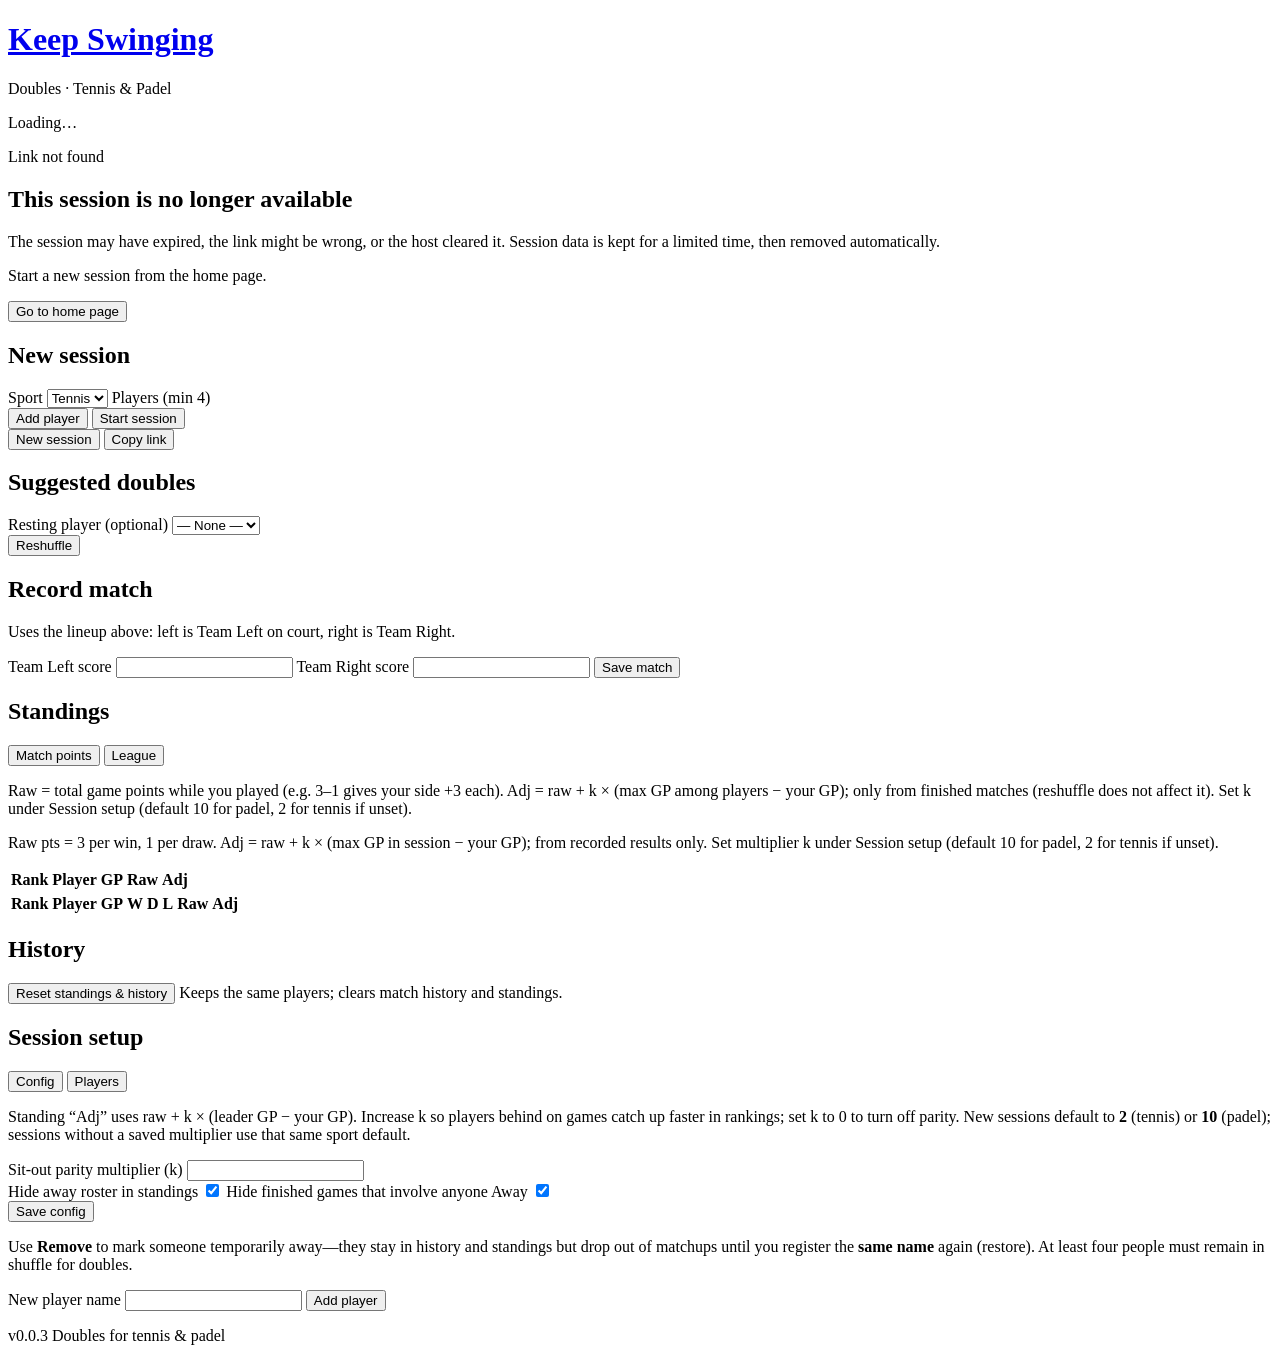
==== web/static/index.html @ 90ab04e0 "fix the setup" ====
<!doctype html>
<html lang="en">
  <head>
    <meta charset="utf-8" />
    <meta name="viewport" content="width=device-width, initial-scale=1" />
    <title>Keep Swinging</title>
    <link rel="stylesheet" href="/style.css" />
  </head>
  <body>
    <header class="top">
      <h1>
        <a
          href="/"
          class="brand-link"
          id="brand-home"
          aria-label="Keep Swinging — home"
          >Keep Swinging</a
        >
      </h1>
      <p class="tag">Doubles · Tennis &amp; Padel</p>
    </header>

    <main class="app-main">
      <div
        id="view-loading"
        class="panel hidden"
        aria-live="polite"
        aria-busy="false"
      >
        <div class="loading-card">
          <span
            class="app-spinner app-spinner--lg"
            aria-hidden="true"
          ></span>
          <p class="loading-title" id="loading-title">Loading…</p>
          <p class="loading-hint" id="loading-hint"></p>
        </div>
      </div>

      <div
        id="view-not-found"
        class="panel hidden"
        role="status"
        aria-labelledby="nf-title"
      >
        <article class="not-found-card card">
          <p class="not-found-eyebrow">Link not found</p>
          <h2 id="nf-title" class="not-found-title">
            This session is no longer available
          </h2>
          <p class="not-found-lede">
            The session may have expired, the link might be wrong, or the host
            cleared it. Session data is kept for a limited time, then removed
            automatically.
          </p>
          <p class="not-found-hint">
            Start a new session from the home page.
          </p>
          <button type="button" id="btn-not-found-home" class="cta-home-primary">
            Go to home page
          </button>
        </article>
      </div>

      <div id="view-home" class="panel">
        <h2>New session</h2>
        <form id="create-form">
          <label>Sport</label>
          <select name="sport" required>
            <option value="tennis">Tennis</option>
            <option value="padel">Padel</option>
          </select>
          <label>Players (min 4)</label>
          <div id="players-inputs"></div>
          <button type="button" class="secondary" id="add-player">
            Add player
          </button>
          <button type="submit">Start session</button>
        </form>
      </div>

      <div id="view-session" class="panel hidden">
        <div class="session-head">
          <button type="button" class="secondary" id="btn-new-session">
            New session
          </button>
          <button type="button" class="secondary" id="copy-link">
            Copy link
          </button>
        </div>
        <p id="session-meta" class="meta"></p>

        <section class="session-block session-block--first">
          <h2 class="section-heading">Suggested doubles</h2>
          <div id="suggestion" class="card"></div>
          <label class="resting-label" for="resting-player"
            >Resting player <span class="optional-tag">(optional)</span></label
          >
          <select id="resting-player" autocomplete="off">
            <option value="">— None —</option>
          </select>
          <div class="row">
            <button type="button" id="btn-reshuffle">Reshuffle</button>
          </div>
        </section>

        <section class="session-block">
          <h2 class="section-heading">Record match</h2>
          <form id="match-form" class="card">
            <p class="hint">
              Uses the lineup above: left is Team Left on court, right is Team
              Right.
            </p>
            <label id="match-label-left" for="match-score-left"
              >Team Left score</label
            >
            <input
              type="number"
              id="match-score-left"
              name="score_a"
              min="0"
              step="1"
            />
            <label id="match-label-right" for="match-score-right"
              >Team Right score</label
            >
            <input
              type="number"
              id="match-score-right"
              name="score_b"
              min="0"
              step="1"
            />
            <button type="submit" id="btn-save-match">Save match</button>
          </form>
        </section>

        <section class="session-block">
          <h2 class="section-heading">Standings</h2>
          <div
            class="standings-tabs"
            role="tablist"
            aria-label="Standings view"
          >
            <button
              type="button"
              class="standings-tab standings-tab--active"
              id="tab-standings-scored"
              role="tab"
              aria-selected="true"
              aria-controls="standings-panel-scored"
            >
              Match points
            </button>
            <button
              type="button"
              class="standings-tab"
              id="tab-standings-league"
              role="tab"
              aria-selected="false"
              aria-controls="standings-panel-league"
            >
              League
            </button>
          </div>
          <p id="standings-hint-scored" class="hint standings-hint">
            Raw = total game points while you played (e.g. 3–1 gives your side
            +3 each). Adj = raw + k × (max GP among players − your GP); only
            from finished matches (reshuffle does not affect it). Set k under
            Session setup (default 10 for padel, 2 for tennis if unset).
          </p>
          <p id="standings-hint-league" class="hint standings-hint hidden">
            Raw pts = 3 per win, 1 per draw. Adj = raw + k × (max GP in session −
            your GP); from recorded results only. Set multiplier k under Session
            setup (default 10 for padel, 2 for tennis if unset).
          </p>
          <div
            id="standings-panel-scored"
            class="standings-panel"
            role="tabpanel"
            aria-labelledby="tab-standings-scored"
          >
            <div class="table-wrap">
              <table id="standings-scored" class="standings-table">
                <thead>
                  <tr>
                    <th>Rank</th>
                    <th>Player</th>
                    <th>GP</th>
                    <th>Raw</th>
                    <th>Adj</th>
                  </tr>
                </thead>
                <tbody></tbody>
              </table>
            </div>
          </div>
          <div
            id="standings-panel-league"
            class="standings-panel hidden"
            role="tabpanel"
            aria-labelledby="tab-standings-league"
          >
            <div class="table-wrap">
              <table id="standings-league" class="standings-table">
                <thead>
                  <tr>
                    <th>Rank</th>
                    <th>Player</th>
                    <th>GP</th>
                    <th>W</th>
                    <th>D</th>
                    <th>L</th>
                    <th>Raw</th>
                    <th>Adj</th>
                  </tr>
                </thead>
                <tbody></tbody>
              </table>
            </div>
          </div>
        </section>

        <section class="session-block">
          <h2 class="section-heading">History</h2>

          <ul id="history" class="history"></ul>
          <div class="history-actions">
            <button type="button" id="btn-reset-scores" class="secondary">
              Reset standings &amp; history
            </button>
            <span class="history-reset-hint"
              >Keeps the same players; clears match history and standings.</span
            >
          </div>
        </section>

        <section class="session-block">
          <h2 class="section-heading">Session setup</h2>
          <div
            class="standings-tabs"
            role="tablist"
            aria-label="Session setup tabs"
          >
            <button
              type="button"
              class="standings-tab standings-tab--active"
              id="tab-session-setup-config"
              role="tab"
              aria-selected="true"
              aria-controls="session-setup-panel-config"
            >
              Config
            </button>
            <button
              type="button"
              class="standings-tab"
              id="tab-session-setup-players"
              role="tab"
              aria-selected="false"
              aria-controls="session-setup-panel-players"
            >
              Players
            </button>
          </div>
          <div
            id="session-setup-panel-config"
            class="standings-panel"
            role="tabpanel"
            aria-labelledby="tab-session-setup-config"
          >
            <p class="hint session-setup-hint">
              Standing &ldquo;Adj&rdquo; uses raw + k × (leader GP − your GP).
              Increase k so players behind on games catch up faster in rankings;
              set k to 0 to turn off parity. New sessions default to
              <strong>2</strong> (tennis) or <strong>10</strong> (padel); sessions
              without a saved multiplier use that same sport default.
            </p>
            <form id="form-session-config" class="card session-setup-card">
              <label for="config-sit-out-score">Sit-out parity multiplier (k)</label>
              <input
                type="number"
                id="config-sit-out-score"
                name="sit_out_score"
                step="any"
                min="0"
                max="1000"
                inputmode="decimal"
                autocomplete="off"
                required
              />
              <div class="session-config-toggles" role="group" aria-label="Away roster visibility">
                <label class="session-config-switch-row">
                  <span class="session-config-switch-text">Hide away roster in standings</span>
                  <span class="session-config-switch-visual">
                    <input type="checkbox" id="config-hide-inactive-standings" class="session-config-switch-input" role="switch" checked />
                    <span class="session-config-switch-track" aria-hidden="true"></span>
                  </span>
                </label>
                <label class="session-config-switch-row">
                  <span class="session-config-switch-text">Hide finished games that involve anyone Away</span>
                  <span class="session-config-switch-visual">
                    <input type="checkbox" id="config-hide-inactive-matches" class="session-config-switch-input" role="switch" checked />
                    <span class="session-config-switch-track" aria-hidden="true"></span>
                  </span>
                </label>
              </div>
              <button type="submit" id="btn-save-session-config">
                Save config
              </button>
            </form>
          </div>
          <div
            id="session-setup-panel-players"
            class="standings-panel hidden"
            role="tabpanel"
            aria-labelledby="tab-session-setup-players"
          >
            <p class="hint session-setup-hint">
              Use <strong>Remove</strong> to mark someone temporarily away—they stay in
              history and standings but drop out of matchups until you register the
              <strong>same name</strong> again (restore). At least four people must remain
              in shuffle for doubles.
            </p>
            <p class="meta session-setup-player-count" id="session-player-count-meta"></p>
            <ul
              id="session-setup-player-list"
              class="session-setup-player-list"
              aria-label="Players in session"
            ></ul>
            <form id="form-add-session-player" class="card session-setup-card">
              <label for="session-new-player-name">New player name</label>
              <input
                type="text"
                id="session-new-player-name"
                name="name"
                autocomplete="off"
                maxlength="120"
              />
              <button type="submit" id="btn-add-session-player">
                Add player
              </button>
            </form>
            <p class="hint" id="session-setup-player-hint"></p>
          </div>
        </section>
      </div>
    </main>

    <footer class="site-footer">
      <div class="footer-inner">
        <span class="version-pill" title="App version">v0.0.3</span>
        <span class="footer-divider" aria-hidden="true"></span>
        <span class="footer-tagline">Doubles for tennis &amp; padel</span>
      </div>
    </footer>

    <p id="toast" class="toast hidden" role="status"></p>
    <script src="/config.js"></script>
    <script src="/app.js"></script>
  </body>
</html>
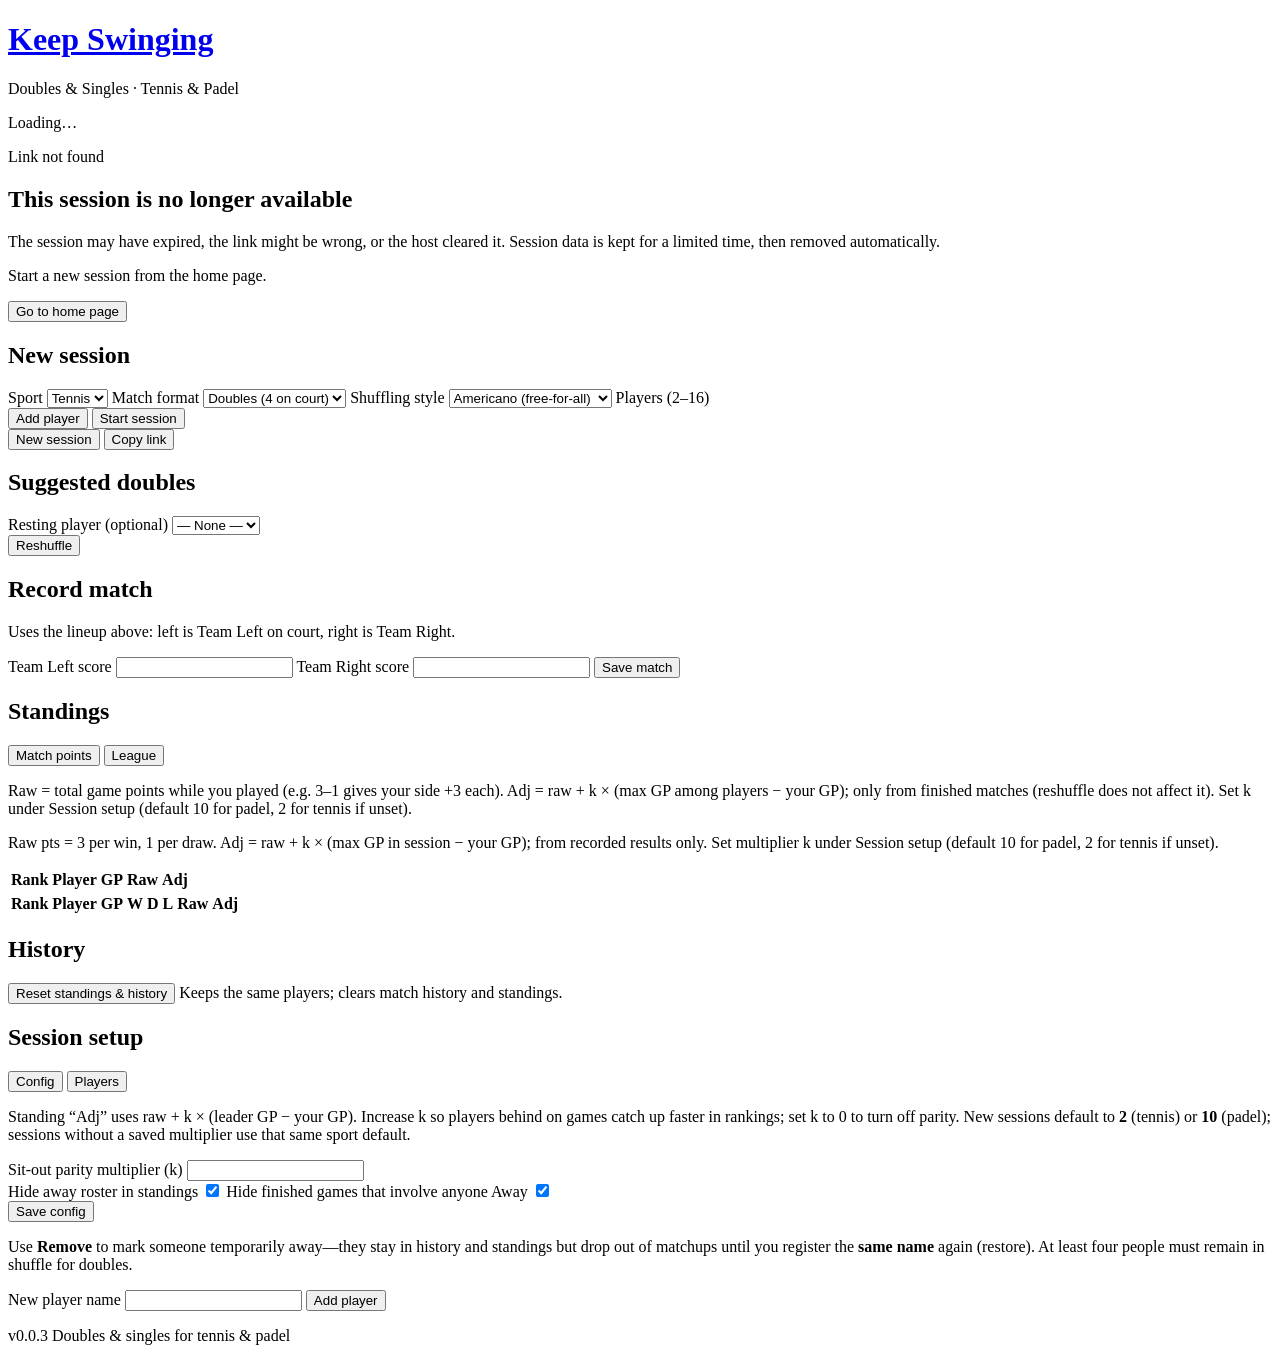
==== commit 812633f0: "add single and mexicano shuffle mechanism" ====
--- a/web/static/index.html
+++ b/web/static/index.html
@@ -17,7 +17,7 @@
           >Keep Swinging</a
         >
       </h1>
-      <p class="tag">Doubles · Tennis &amp; Padel</p>
+      <p class="tag">Doubles &amp; Singles · Tennis &amp; Padel</p>
     </header>
 
     <main class="app-main">
@@ -70,7 +70,17 @@
             <option value="tennis">Tennis</option>
             <option value="padel">Padel</option>
           </select>
-          <label>Players (min 4)</label>
+          <label>Match format</label>
+          <select name="match_format">
+            <option value="doubles">Doubles (4 on court)</option>
+            <option value="singles">Singles (1v1)</option>
+          </select>
+          <label>Shuffling style</label>
+          <select name="shuffling_style">
+            <option value="americano">Americano (free-for-all)</option>
+            <option value="mexicano">Mexicano (team-based)</option>
+          </select>
+          <label>Players (2–16)</label>
           <div id="players-inputs"></div>
           <button type="button" class="secondary" id="add-player">
             Add player
@@ -91,7 +101,7 @@
         <p id="session-meta" class="meta"></p>
 
         <section class="session-block session-block--first">
-          <h2 class="section-heading">Suggested doubles</h2>
+          <h2 class="section-heading" id="suggestion-heading">Suggested doubles</h2>
           <div id="suggestion" class="card"></div>
           <label class="resting-label" for="resting-player"
             >Resting player <span class="optional-tag">(optional)</span></label
@@ -351,7 +361,7 @@
       <div class="footer-inner">
         <span class="version-pill" title="App version">v0.0.3</span>
         <span class="footer-divider" aria-hidden="true"></span>
-        <span class="footer-tagline">Doubles for tennis &amp; padel</span>
+        <span class="footer-tagline">Doubles &amp; singles for tennis &amp; padel</span>
       </div>
     </footer>
 
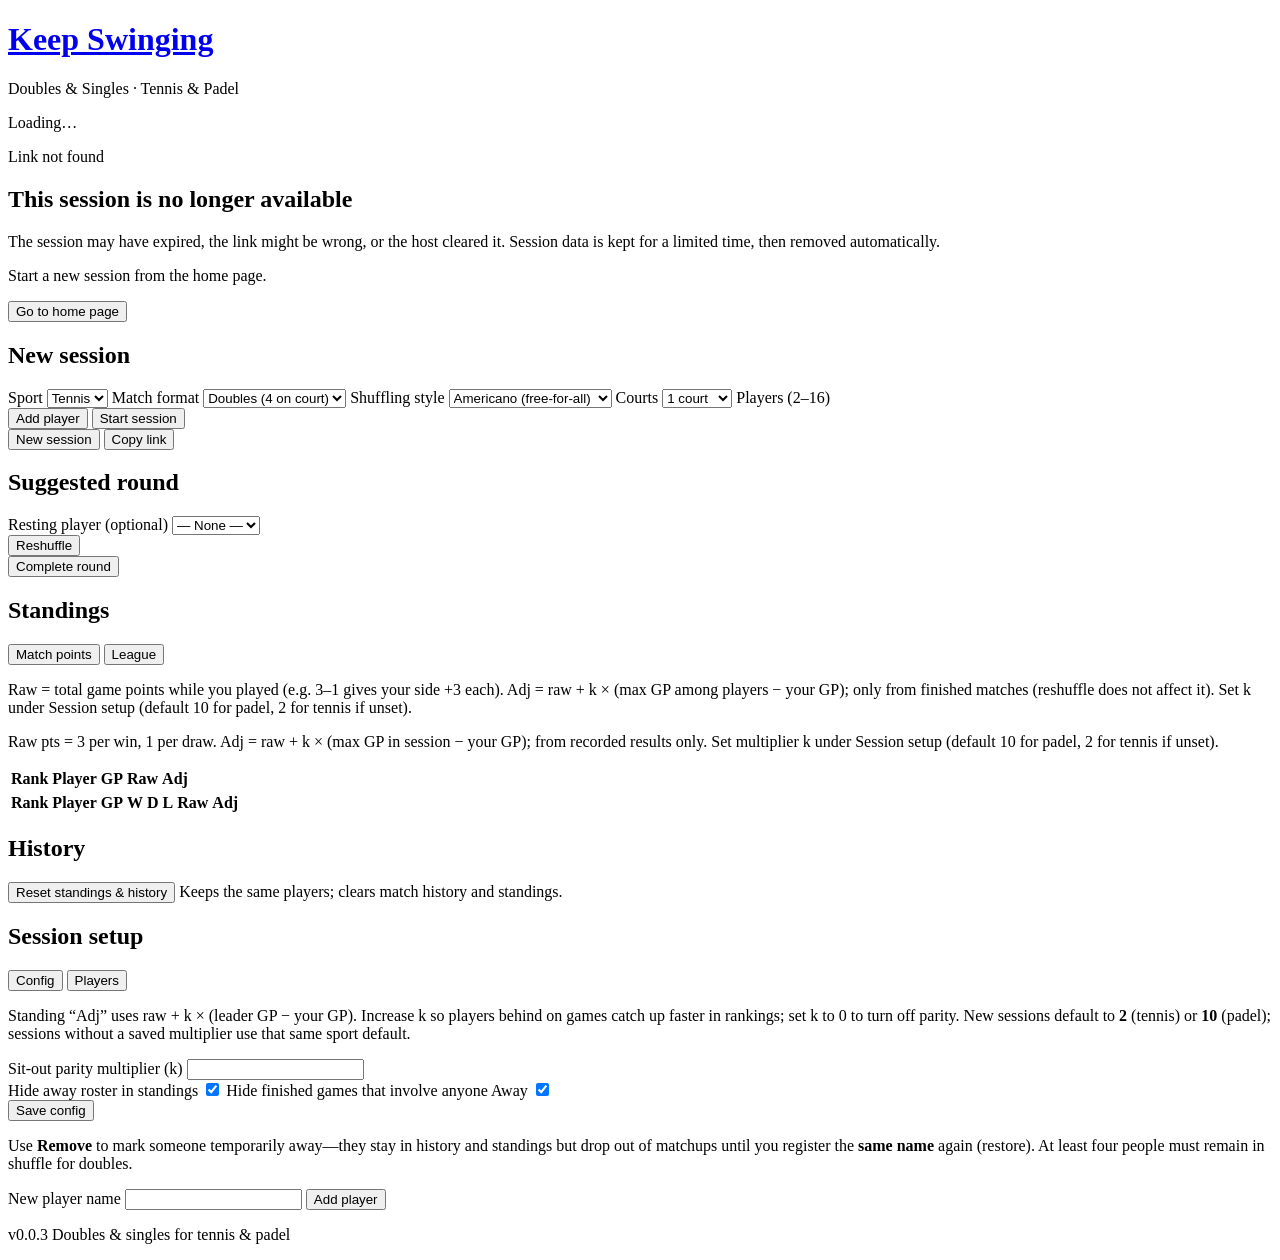
==== commit 6b75ef3a: "Add files via upload" ====
--- a/web/static/index.html
+++ b/web/static/index.html
@@ -75,11 +75,22 @@
             <option value="doubles">Doubles (4 on court)</option>
             <option value="singles">Singles (1v1)</option>
           </select>
-          <label>Shuffling style</label>
+           <label>Shuffling style</label>
           <select name="shuffling_style">
             <option value="americano">Americano (free-for-all)</option>
             <option value="mexicano">Mexicano (team-based)</option>
-          </select>
+           </select>
+           <label for="create-court-count">Courts</label>
+           <select id="create-court-count" name="court_count">
+             <option value="1">1 court</option>
+             <option value="2">2 courts</option>
+             <option value="3">3 courts</option>
+             <option value="4">4 courts</option>
+             <option value="5">5 courts</option>
+             <option value="6">6 courts</option>
+             <option value="7">7 courts</option>
+             <option value="8">8 courts</option>
+           </select>
           <label>Players (2–16)</label>
           <div id="players-inputs"></div>
           <button type="button" class="secondary" id="add-player">
@@ -101,48 +112,18 @@
         <p id="session-meta" class="meta"></p>
 
         <section class="session-block session-block--first">
-          <h2 class="section-heading" id="suggestion-heading">Suggested doubles</h2>
-          <div id="suggestion" class="card"></div>
+           <h2 class="section-heading" id="suggestion-heading">Suggested round</h2>
+           <div id="suggestion" class="card"></div>
           <label class="resting-label" for="resting-player"
             >Resting player <span class="optional-tag">(optional)</span></label
           >
           <select id="resting-player" autocomplete="off">
             <option value="">— None —</option>
           </select>
-          <div class="row">
-            <button type="button" id="btn-reshuffle">Reshuffle</button>
-          </div>
-        </section>
-
-        <section class="session-block">
-          <h2 class="section-heading">Record match</h2>
-          <form id="match-form" class="card">
-            <p class="hint">
-              Uses the lineup above: left is Team Left on court, right is Team
-              Right.
-            </p>
-            <label id="match-label-left" for="match-score-left"
-              >Team Left score</label
-            >
-            <input
-              type="number"
-              id="match-score-left"
-              name="score_a"
-              min="0"
-              step="1"
-            />
-            <label id="match-label-right" for="match-score-right"
-              >Team Right score</label
-            >
-            <input
-              type="number"
-              id="match-score-right"
-              name="score_b"
-              min="0"
-              step="1"
-            />
-            <button type="submit" id="btn-save-match">Save match</button>
-          </form>
+           <div class="row">
+             <button type="button" id="btn-reshuffle">Reshuffle</button>
+           </div>
+           <button type="button" id="btn-complete-round" class="hidden">Complete round</button>
         </section>
 
         <section class="session-block">
@@ -297,8 +278,9 @@
                 max="1000"
                 inputmode="decimal"
                 autocomplete="off"
-                required
-              />
+               required
+               />
+               <div id="court-config-fields"></div>
               <div class="session-config-toggles" role="group" aria-label="Away roster visibility">
                 <label class="session-config-switch-row">
                   <span class="session-config-switch-text">Hide away roster in standings</span>
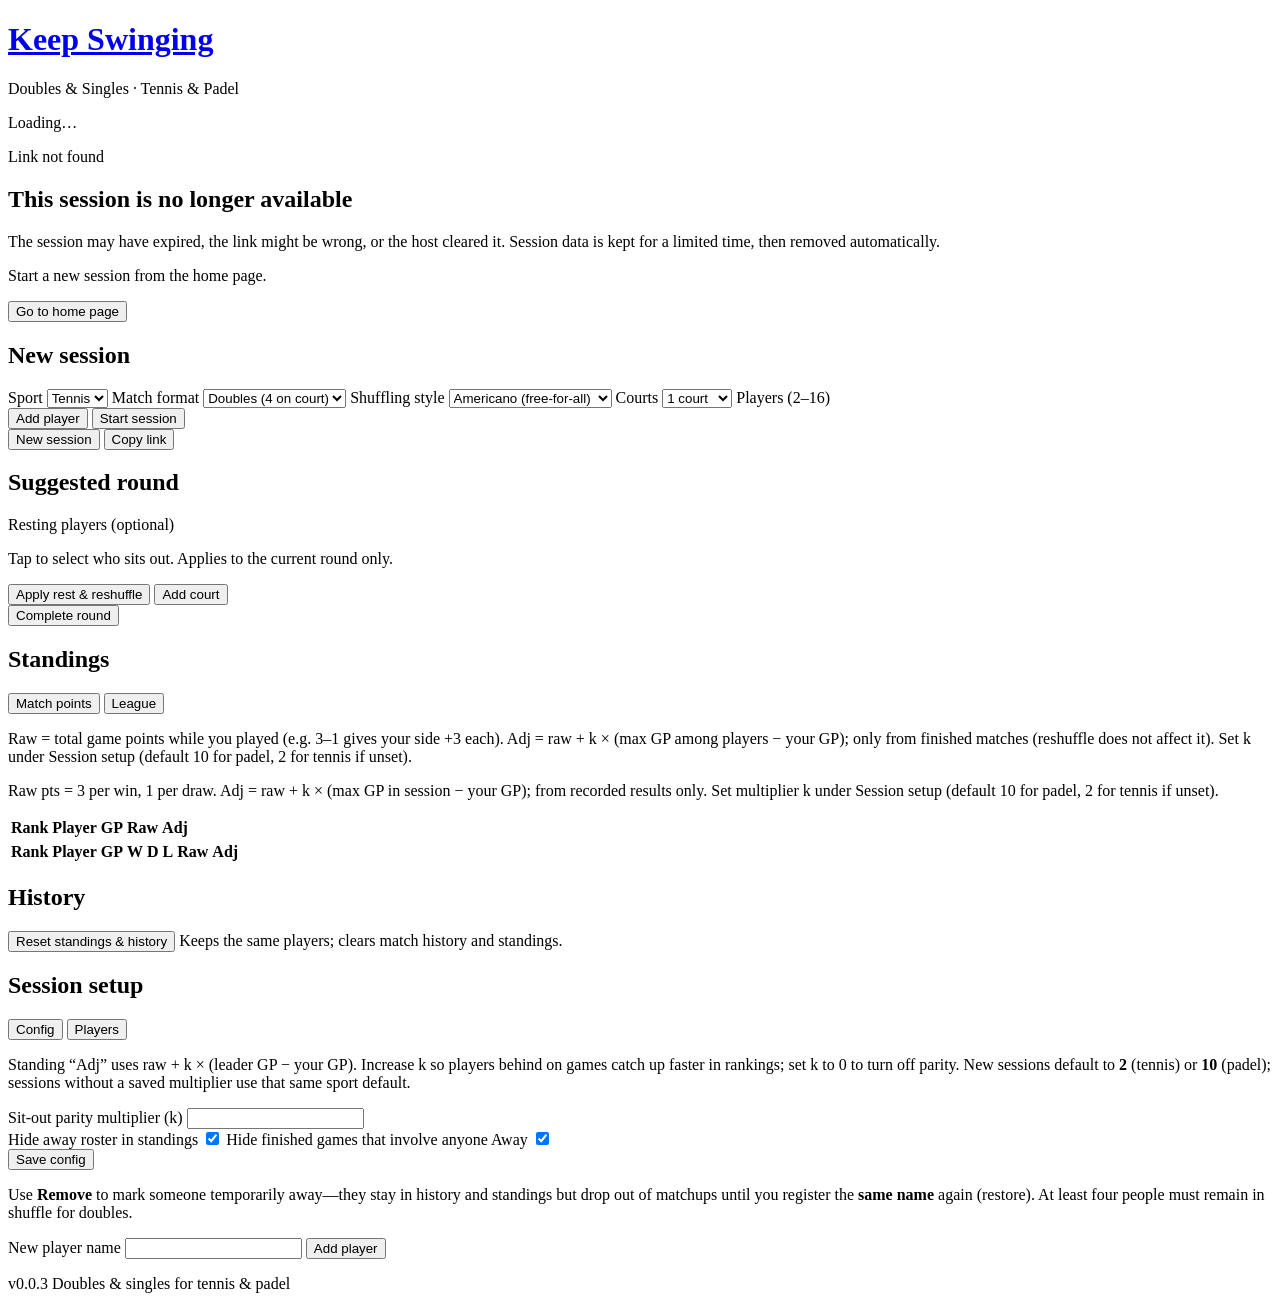
==== commit 455250f3: "Add files via upload" ====
--- a/web/static/index.html
+++ b/web/static/index.html
@@ -114,14 +114,19 @@
         <section class="session-block session-block--first">
            <h2 class="section-heading" id="suggestion-heading">Suggested round</h2>
            <div id="suggestion" class="card"></div>
-          <label class="resting-label" for="resting-player"
-            >Resting player <span class="optional-tag">(optional)</span></label
-          >
-          <select id="resting-player" autocomplete="off">
-            <option value="">— None —</option>
-          </select>
+          <label class="resting-label"
+            >Resting players <span class="optional-tag">(optional)</span></label
+          >
+          <div
+            id="resting-players"
+            class="resting-players"
+            role="group"
+            aria-label="Resting players"
+          ></div>
+          <p class="hint">Tap to select who sits out. Applies to the current round only.</p>
            <div class="row">
-             <button type="button" id="btn-reshuffle">Reshuffle</button>
+             <button type="button" id="btn-reshuffle">Apply rest &amp; reshuffle</button>
+             <button type="button" id="btn-add-court" class="secondary">Add court</button>
            </div>
            <button type="button" id="btn-complete-round" class="hidden">Complete round</button>
         </section>
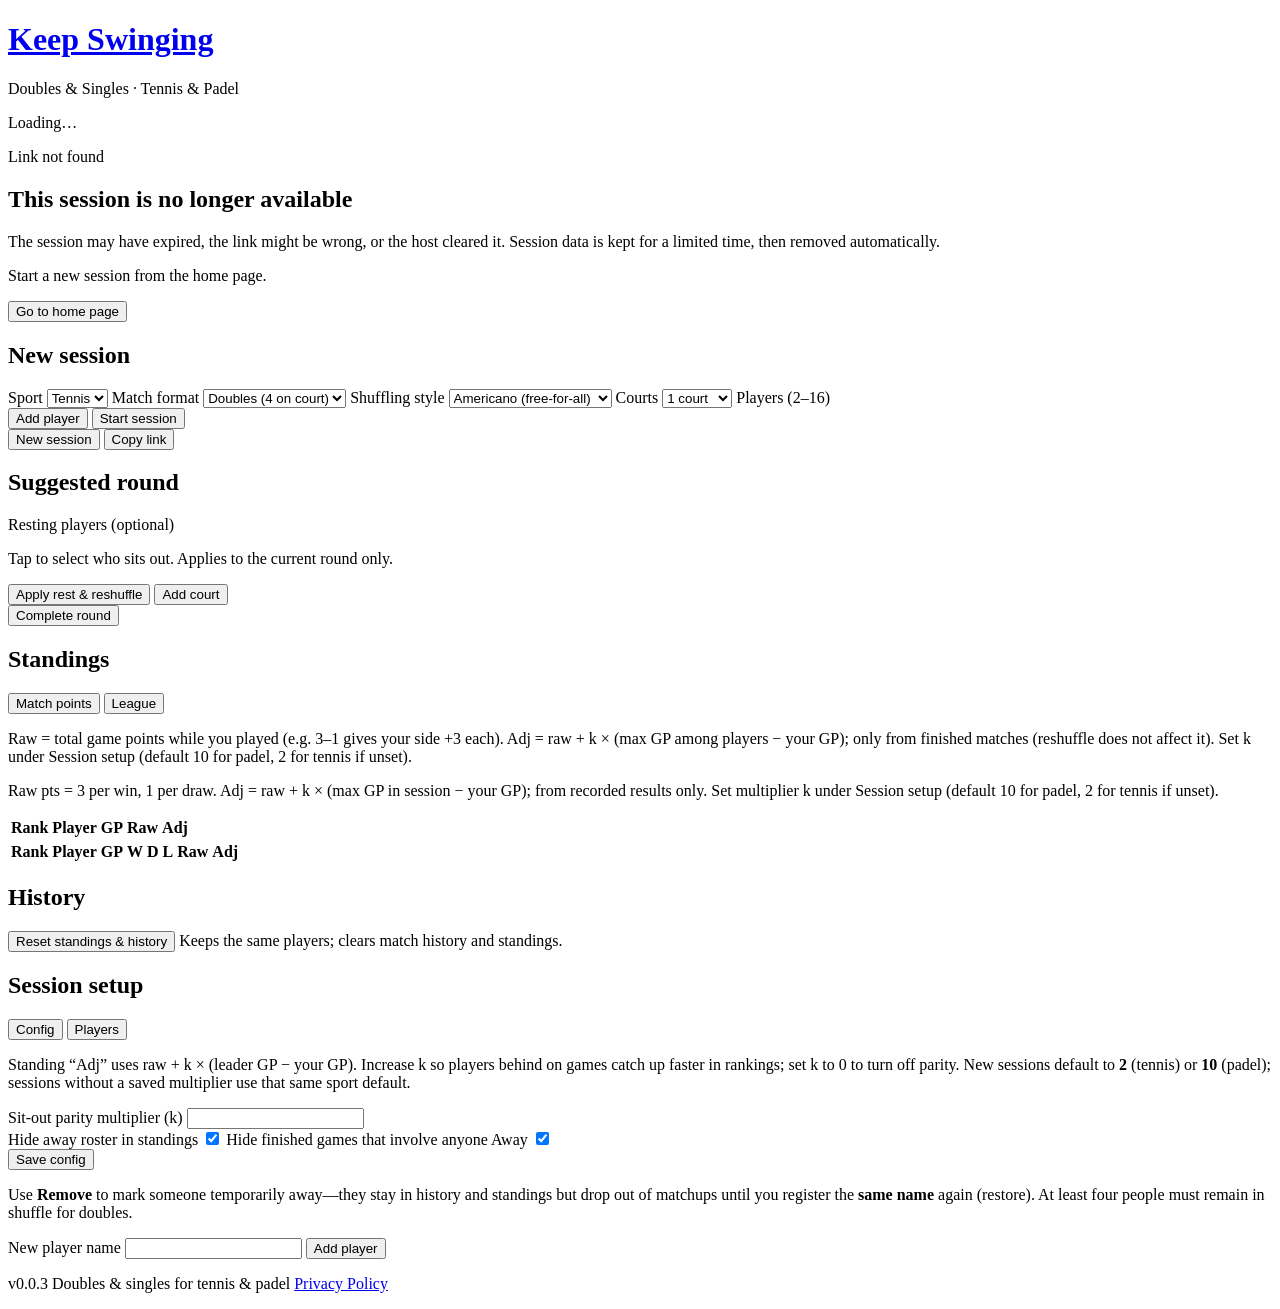
==== commit 46c7c69e: "add ads" ====
--- a/web/static/index.html
+++ b/web/static/index.html
@@ -3,6 +3,15 @@
   <head>
     <meta charset="utf-8" />
     <meta name="viewport" content="width=device-width, initial-scale=1" />
+    <meta
+      name="google-adsense-account"
+      content="ca-pub-6796806853565782"
+    />
+    <script
+      async
+      src="https://pagead2.googlesyndication.com/pagead/js/adsbygoogle.js?client=ca-pub-6796806853565782"
+      crossorigin="anonymous"
+    ></script>
     <title>Keep Swinging</title>
     <link rel="stylesheet" href="/style.css" />
   </head>
@@ -75,22 +84,22 @@
             <option value="doubles">Doubles (4 on court)</option>
             <option value="singles">Singles (1v1)</option>
           </select>
-           <label>Shuffling style</label>
+          <label>Shuffling style</label>
           <select name="shuffling_style">
             <option value="americano">Americano (free-for-all)</option>
             <option value="mexicano">Mexicano (team-based)</option>
-           </select>
-           <label for="create-court-count">Courts</label>
-           <select id="create-court-count" name="court_count">
-             <option value="1">1 court</option>
-             <option value="2">2 courts</option>
-             <option value="3">3 courts</option>
-             <option value="4">4 courts</option>
-             <option value="5">5 courts</option>
-             <option value="6">6 courts</option>
-             <option value="7">7 courts</option>
-             <option value="8">8 courts</option>
-           </select>
+          </select>
+          <label for="create-court-count">Courts</label>
+          <select id="create-court-count" name="court_count">
+            <option value="1">1 court</option>
+            <option value="2">2 courts</option>
+            <option value="3">3 courts</option>
+            <option value="4">4 courts</option>
+            <option value="5">5 courts</option>
+            <option value="6">6 courts</option>
+            <option value="7">7 courts</option>
+            <option value="8">8 courts</option>
+          </select>
           <label>Players (2–16)</label>
           <div id="players-inputs"></div>
           <button type="button" class="secondary" id="add-player">
@@ -98,7 +107,9 @@
           </button>
           <button type="submit">Start session</button>
         </form>
-      </div>
+        <div id="ad-home" class="ad-container"></div>
+      </div>
+
 
       <div id="view-session" class="panel hidden">
         <div class="session-head">
@@ -114,25 +125,28 @@
         <section class="session-block session-block--first">
            <h2 class="section-heading" id="suggestion-heading">Suggested round</h2>
            <div id="suggestion" class="card"></div>
-          <label class="resting-label"
-            >Resting players <span class="optional-tag">(optional)</span></label
-          >
-          <div
-            id="resting-players"
-            class="resting-players"
-            role="group"
-            aria-label="Resting players"
-          ></div>
-          <p class="hint">Tap to select who sits out. Applies to the current round only.</p>
+           <label class="resting-label"
+             >Resting players <span class="optional-tag">(optional)</span></label
+           >
+           <div
+             id="resting-players"
+             class="resting-players"
+             role="group"
+             aria-label="Resting players"
+           ></div>
+           <p class="hint">Tap to select who sits out. Applies to the current round only.</p>
            <div class="row">
              <button type="button" id="btn-reshuffle">Apply rest &amp; reshuffle</button>
              <button type="button" id="btn-add-court" class="secondary">Add court</button>
            </div>
            <button type="button" id="btn-complete-round" class="hidden">Complete round</button>
-        </section>
-
-        <section class="session-block">
-          <h2 class="section-heading">Standings</h2>
+         </section>
+
+
+ 
+         <section class="session-block">
+           <h2 class="section-heading">Standings</h2>
+
           <div
             class="standings-tabs"
             role="tablist"
@@ -218,6 +232,7 @@
         </section>
 
         <section class="session-block">
+          <div id="ad-session-mid" class="ad-container"></div>
           <h2 class="section-heading">History</h2>
 
           <ul id="history" class="history"></ul>
@@ -232,12 +247,14 @@
         </section>
 
         <section class="session-block">
-          <h2 class="section-heading">Session setup</h2>
-          <div
-            class="standings-tabs"
-            role="tablist"
-            aria-label="Session setup tabs"
-          >
+           <h2 class="section-heading">Session setup</h2>
+           <div id="ad-session-bottom" class="ad-container"></div>
+           <div
+             class="standings-tabs"
+             role="tablist"
+             aria-label="Session setup tabs"
+           >
+
             <button
               type="button"
               class="standings-tab standings-tab--active"
@@ -349,11 +366,14 @@
         <span class="version-pill" title="App version">v0.0.3</span>
         <span class="footer-divider" aria-hidden="true"></span>
         <span class="footer-tagline">Doubles &amp; singles for tennis &amp; padel</span>
+        <span class="footer-divider" aria-hidden="true"></span>
+        <a class="footer-link" href="/privacy.html">Privacy Policy</a>
       </div>
     </footer>
 
     <p id="toast" class="toast hidden" role="status"></p>
     <script src="/config.js"></script>
+    <script src="/adsense.js"></script>
     <script src="/app.js"></script>
   </body>
 </html>
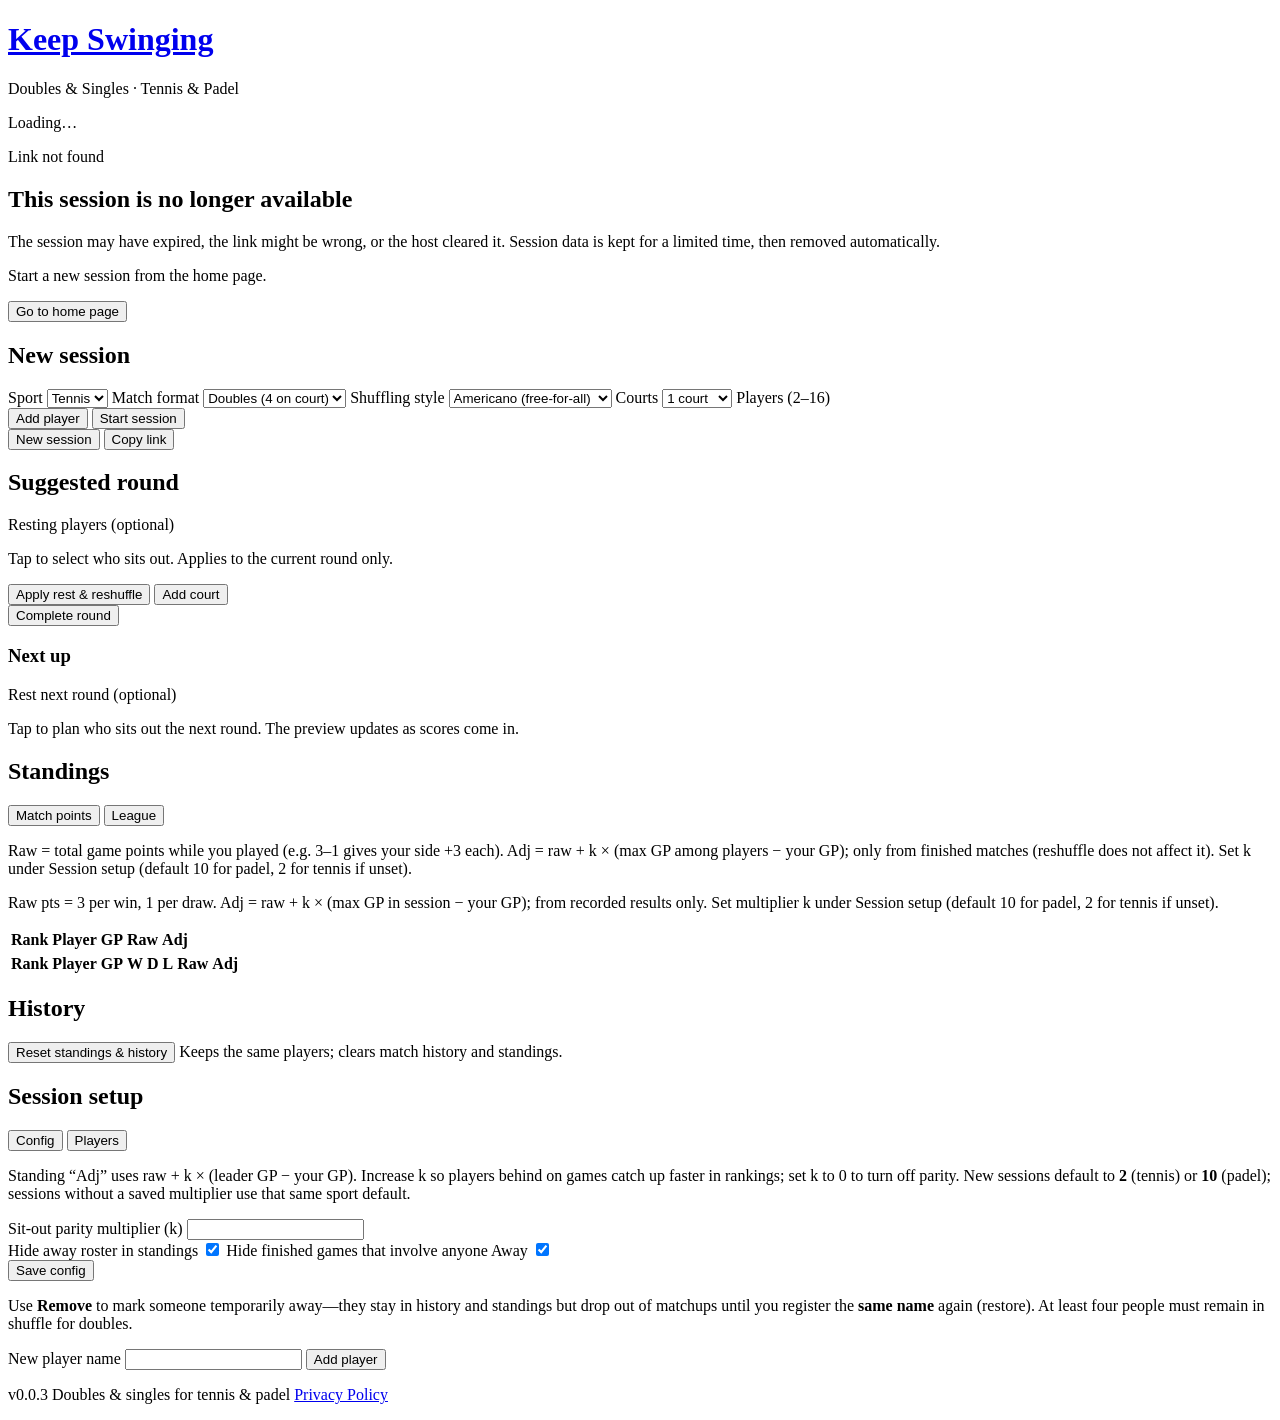
==== commit d72bc3ba: "feat: next-round preview panel and rest-next toggles" ====
--- a/web/static/index.html
+++ b/web/static/index.html
@@ -140,6 +140,21 @@
              <button type="button" id="btn-add-court" class="secondary">Add court</button>
            </div>
            <button type="button" id="btn-complete-round" class="hidden">Complete round</button>
+
+           <div id="next-up" class="next-up">
+             <h3 class="section-heading">Next up</h3>
+             <div id="next-round-preview" class="card"></div>
+             <label class="resting-label"
+               >Rest next round <span class="optional-tag">(optional)</span></label
+             >
+             <div
+               id="rest-next-players"
+               class="resting-players"
+               role="group"
+               aria-label="Players resting next round"
+             ></div>
+             <p class="hint">Tap to plan who sits out the next round. The preview updates as scores come in.</p>
+           </div>
          </section>
 
 
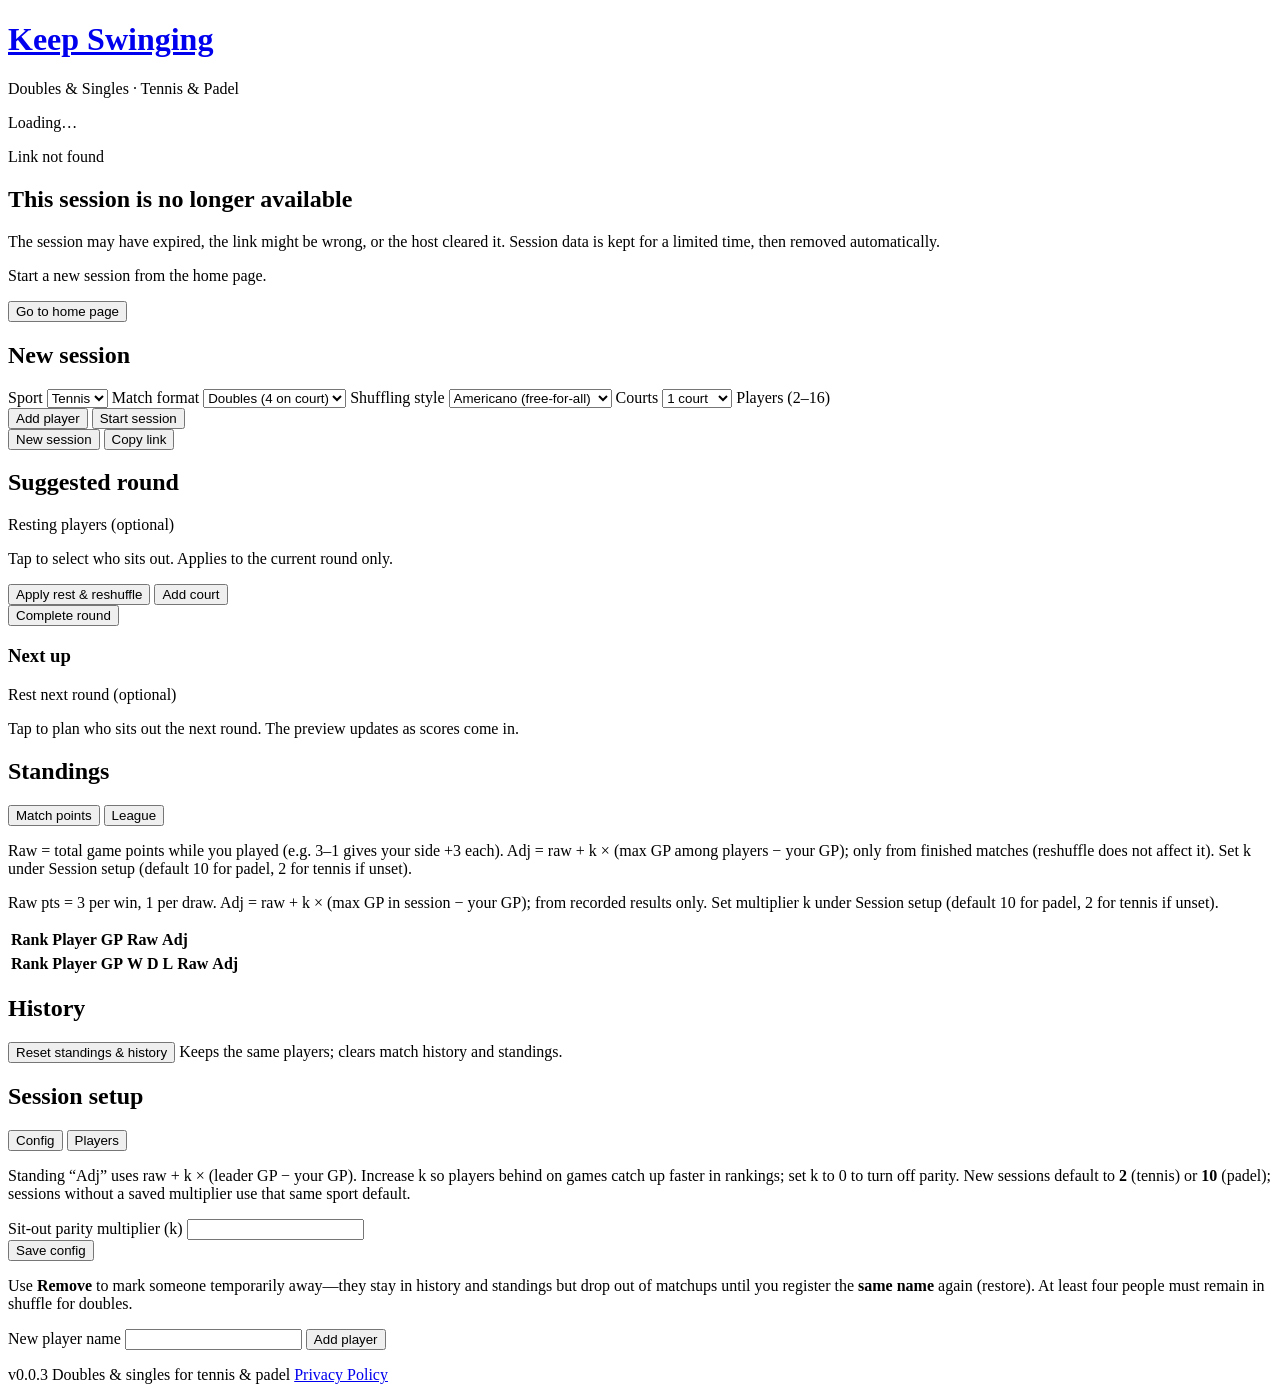
==== commit 39ec1349: "fix: away players stay visible in standings and history" ====
--- a/web/static/index.html
+++ b/web/static/index.html
@@ -318,23 +318,7 @@
                required
                />
                <div id="court-config-fields"></div>
-              <div class="session-config-toggles" role="group" aria-label="Away roster visibility">
-                <label class="session-config-switch-row">
-                  <span class="session-config-switch-text">Hide away roster in standings</span>
-                  <span class="session-config-switch-visual">
-                    <input type="checkbox" id="config-hide-inactive-standings" class="session-config-switch-input" role="switch" checked />
-                    <span class="session-config-switch-track" aria-hidden="true"></span>
-                  </span>
-                </label>
-                <label class="session-config-switch-row">
-                  <span class="session-config-switch-text">Hide finished games that involve anyone Away</span>
-                  <span class="session-config-switch-visual">
-                    <input type="checkbox" id="config-hide-inactive-matches" class="session-config-switch-input" role="switch" checked />
-                    <span class="session-config-switch-track" aria-hidden="true"></span>
-                  </span>
-                </label>
-              </div>
-              <button type="submit" id="btn-save-session-config">
+               <button type="submit" id="btn-save-session-config">
                 Save config
               </button>
             </form>
@@ -369,6 +353,9 @@
               <button type="submit" id="btn-add-session-player">
                 Add player
               </button>
+              <p class="hint" id="session-add-player-hint" hidden>
+                New players join at the next round — the current round stays as is.
+              </p>
             </form>
             <p class="hint" id="session-setup-player-hint"></p>
           </div>
